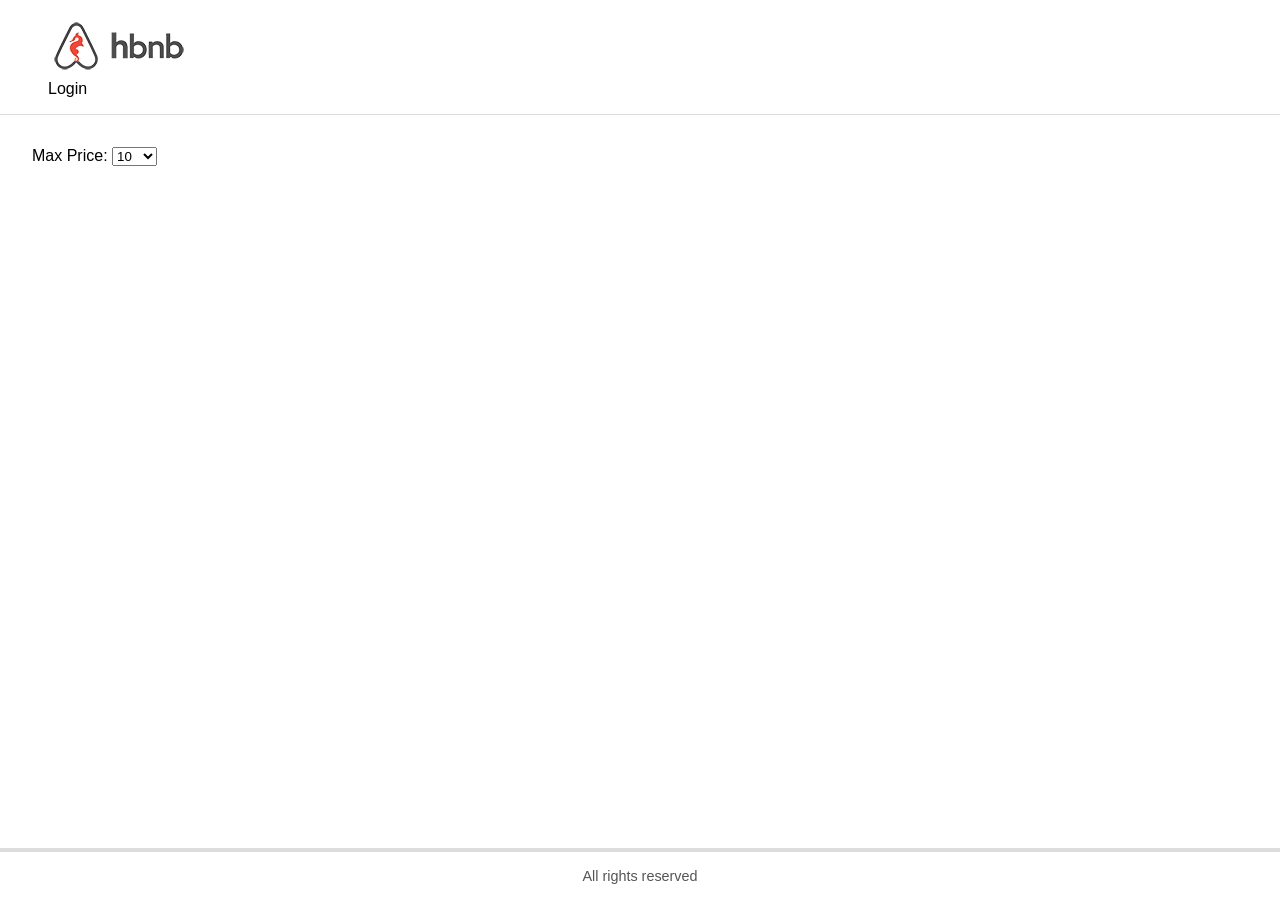
==== part4/add_review.html @ 9999d3e9 "Added README and images, and finished the frontend of HBnB" ====
<!DOCTYPE html>
<html lang="en">
<head>
    <meta charset="UTF-8">
    <meta name="viewport" content="width=device-width, initial-scale=1.0">
    <title>Add Review</title>
    <link rel="stylesheet" href="styles.css">
</head>
<body>
    <main>
        <!-- Add something to idfentify the place you're reviewing -->
        <form id="review-form">
            <h2>Add a Review</h2>
            <label for="review">Your Review:</label>
            <textarea id="review" name="review" required></textarea>
            <label for="rating">Rating:</label>
            <select id="rating" name="rating" required>
                <option value="1">1</option>
                <option value="2">2</option>
                <option value="3">3</option>
                <option value="4">4</option>
                <option value="5">5</option>
            </select>
            <button type="submit">Submit Review</button>
        </form>
    </main>
    <script src="scripts.js"></script>
</body>
</html>
---- part4/styles.css ----
* {
    box-sizing: border-box;
    margin: 0;
    padding: 0;
    font-family: Arial, sans-serif;
}

html, body {
    height: 100%;
}

body {
    display: flex;
    flex-direction: column;
    background-color: #ffffff;
    color: #000000;
}

main {
    flex: 1;
    padding: 2rem;
}

header {
    background-color: #ffffff;
    color: #000000;
    padding: 1rem 2rem;
    border-bottom: 1px solid #ddd;
}

header nav a {
    color: #000000;
    text-decoration: none;
    margin-left: 1rem;
}

hr {
    border: none;
    height: 3px;
    background-color: #ddd;
}

footer {
    padding: 1rem 2rem;
    text-align: center;
    color: #555;
    font-size: 0.9rem;
    border-top: 1px solid #ddd;
}

.place-card, .review-card, .place {
    margin: 20px;
    padding: 10px;
    border: 1px solid #ddd;
    border-radius: 10px;
    background-color: #fafafa;
    transition: transform 0.2s, background-color 0.2s;
    cursor: pointer;
}

.place-card:hover, .review-card:hover, .place:hover {
    background-color: #f5f5f5;
    transform: scale(1.02);
}

form {
    margin: 20px 0;
    padding: 15px;
    border: 1px solid #ddd;
    border-radius: 10px;
    background-color: #fafafa;
    max-width: 500px;
}

form h2 {
    margin-bottom: 15px;
}

form label {
    display: block;
    margin-bottom: 5px;
    font-weight: bold;
}

form input, form textarea, form select, form button {
    width: 100%;
    margin-bottom: 15px;
    padding: 8px;
    border-radius: 5px;
    border: 1px solid #ccc;
}

form button {
    background-color: #333;
    color: #fff;
    border: none;
    cursor: pointer;
    transition: background-color 0.2s;
}

form button:hover {
    background-color: #555;
}

ul {
    list-style: none;
    margin-top: 10px;
}

ul li {
    padding: 5px 0;
}

h3 {
    margin-bottom: 10px;
}
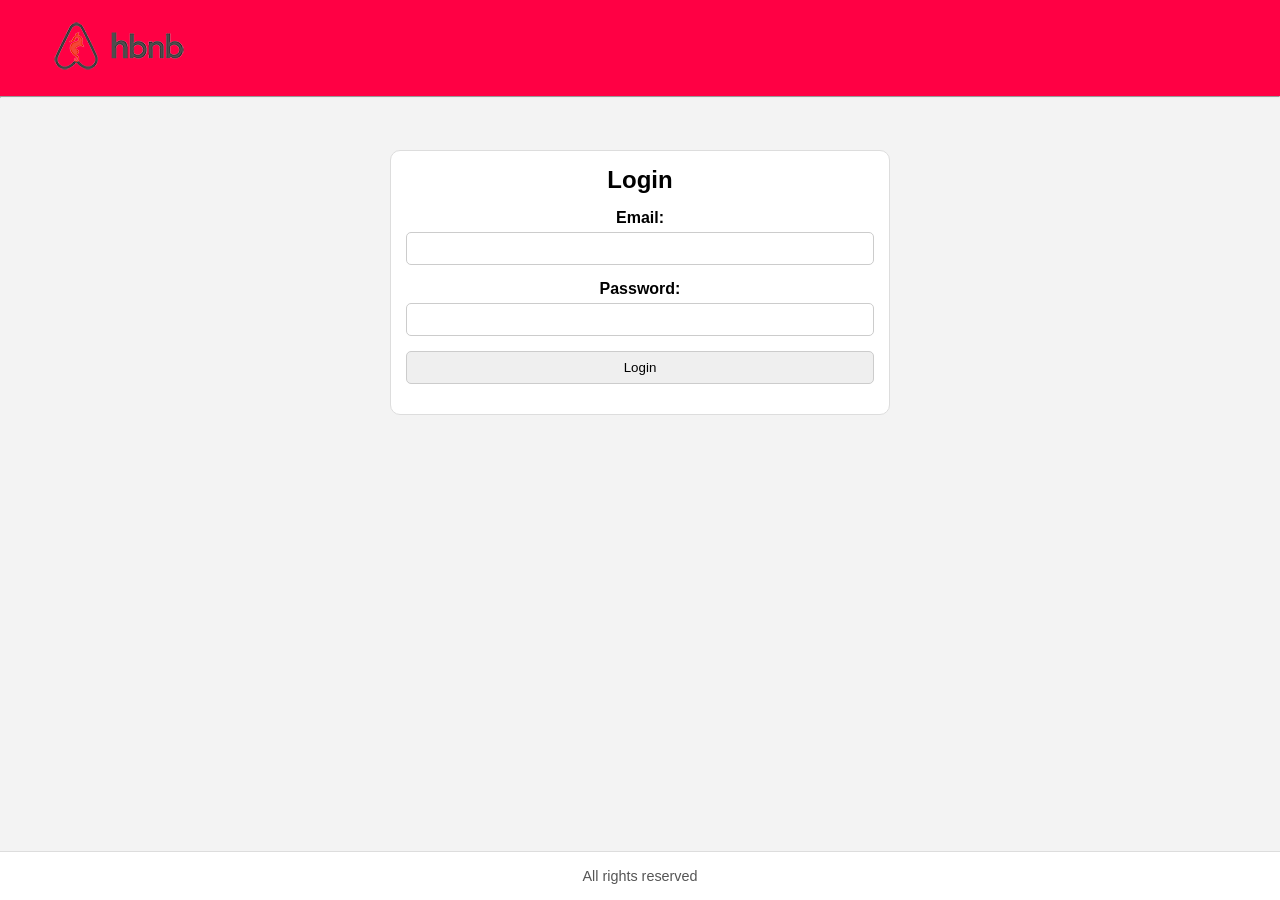
==== commit b0f1b002: "Fixed some backend issues, and finished styling, formatting and dynamically displaying data on front" ====
--- a/part4/add_review.html
+++ b/part4/add_review.html
@@ -3,27 +3,51 @@
 <head>
     <meta charset="UTF-8">
     <meta name="viewport" content="width=device-width, initial-scale=1.0">
-    <title>Add Review</title>
+    <title>HBnB - Add Review</title>
     <link rel="stylesheet" href="styles.css">
+    <link rel="icon" type="image" href="images/icon.png">
 </head>
 <body>
+    <header>
+        <nav>
+            <a href="index.html">
+                <img src="images/logo.png" alt="HBnB logo">
+            </a>
+            <a href="login.html" id="login-link" class="login-button">Login</a>
+            <a href="index.html" id="logout-link" class="logout-button" style="display: none;">Logout</a>
+        </nav>
+    </header>
+    <hr>
     <main>
-        <!-- Add something to idfentify the place you're reviewing -->
+        <input type="hidden" id="place_id" value="">
+
+        <div id="place-details">
+            <!-- Container for place details -->
+        </div>
+
+        <div id="reviews">
+            <!-- Container for existing reviews -->
+        </div>
+
         <form id="review-form">
             <h2>Add a Review</h2>
-            <label for="review">Your Review:</label>
-            <textarea id="review" name="review" required></textarea>
+            <label for="review-text">Your Review:</label>
+            <textarea id="review-text" name="review" required></textarea>
             <label for="rating">Rating:</label>
             <select id="rating" name="rating" required>
-                <option value="1">1</option>
-                <option value="2">2</option>
-                <option value="3">3</option>
-                <option value="4">4</option>
-                <option value="5">5</option>
+                <option value="">Select rating</option>
+                <option value="1">1 ★</option>
+                <option value="2">2 ★</option>
+                <option value="3">3 ★</option>
+                <option value="4">4 ★</option>
+                <option value="5">5 ★</option>
             </select>
             <button type="submit">Submit Review</button>
         </form>
     </main>
+    <footer>
+        <p>All rights reserved</p>
+    </footer>
     <script src="scripts.js"></script>
 </body>
 </html>
--- a/part4/styles.css
+++ b/part4/styles.css
@@ -16,59 +16,158 @@
     color: #000000;
 }
 
-main {
-    flex: 1;
-    padding: 2rem;
+header {
+    background-color: #ff0044;
+    color: #ffffff;
+    padding: 1rem 2rem;
 }
 
-header {
-    background-color: #ffffff;
-    color: #000000;
-    padding: 1rem 2rem;
-    border-bottom: 1px solid #ddd;
+header nav {
+    display: flex;
+    justify-content: space-between;
+    align-items: center;
 }
 
 header nav a {
-    color: #000000;
+    color: #ffffff;
     text-decoration: none;
     margin-left: 1rem;
 }
 
-hr {
-    border: none;
-    height: 3px;
-    background-color: #ddd;
+main {
+    flex: 1;
+    padding: 2rem;
+    background-color: #f3f3f3;
+    text-align: center;
 }
 
-footer {
-    padding: 1rem 2rem;
-    text-align: center;
-    color: #555;
-    font-size: 0.9rem;
-    border-top: 1px solid #ddd;
+h1 {
+    margin-bottom: 1rem;
 }
 
-.place-card, .review-card, .place {
-    margin: 20px;
-    padding: 10px;
-    border: 1px solid #ddd;
-    border-radius: 10px;
-    background-color: #fafafa;
-    transition: transform 0.2s, background-color 0.2s;
-    cursor: pointer;
+#price-filter {
+    margin: 1rem 0 2rem;
+    padding: 6px 10px;
+    border-radius: 6px;
+    border: 1px solid #ccc;
 }
 
-.place-card:hover, .review-card:hover, .place:hover {
-    background-color: #f5f5f5;
-    transform: scale(1.02);
+#places-list {
+    display: flex;
+    justify-content: center;
+    gap: 2rem;
+    flex-wrap: wrap;
+}
+
+.place {
+    width: 280px;
+    flex: 0 0 auto;
+}
+
+.place, .review-card {
+    padding: 25px;
+    border-radius: 16px;
+    background-color: #ffffff;
+    box-shadow: 0 6px 18px rgba(0, 0, 0, 0.1);
+    transition: transform 0.2s ease, box-shadow 0.2s ease;
+    text-align: center;
+}
+
+.place:hover, .review-card:hover {
+    transform: translateY(-5px);
+    box-shadow: 0 8px 22px rgba(0, 0, 0, 0.15);
+}
+
+.place h3 {
+    margin-bottom: 10px;
+    font-size: 1.4rem;
+}
+
+.place p {
+    margin-bottom: 10px;
+    color: #444;
+}
+
+#reviews li {
+    margin-bottom: 10px;
+    font-size: 16px;
+}
+
+.place-card, .review-card, #review-form {
+    padding: 20px 25px;
+    border-radius: 16px;
+    background-color: #ffffff;
+    box-shadow: 0 4px 20px rgba(0,0,0,0.1);
+    margin-bottom: 20px;
+    text-align: left;
+}
+
+.place-card h2, .review-card h4 {
+    margin-bottom: 10px;
+}
+
+.review-card p {
+    margin: 5px 0;
+}
+
+/* --- Updated Reviews Heading --- */
+#reviews h2, #reviews h3 {
+    font-size: 2rem;      /* bigger text */
+    margin-bottom: 15px;
+    color: #333;
+    text-align: left;
+}
+
+/* --- Add Review Button on place.html --- */
+#add-review .button {
+    background-color: #ff0044;
+    color: #fff;
+    font-weight: bold;
+    font-size: 1rem;
+    padding: 12px 20px;
+    border-radius: 8px;
+    text-decoration: none;
+    cursor: pointer;
+    display: inline-block;
+    transition: background-color 0.2s, transform 0.2s, box-shadow 0.2s;
+}
+
+#add-review .button:hover {
+    background-color: #e0003c;
+    transform: translateY(-2px);
+    box-shadow: 0 4px 12px rgba(0,0,0,0.15);
+}
+
+/* --- Submit Button on add_review.html --- */
+#review-form button {
+    background-color: #ff0044;
+    color: #ffffff;
+    font-weight: bold;
+    font-size: 1rem;
+    padding: 12px 20px;
+    border: none;
+    border-radius: 8px;
+    cursor: pointer;
+    transition: background-color 0.2s, transform 0.2s, box-shadow 0.2s;
+    display: inline-block;
+}
+
+#review-form button:hover {
+    background-color: #e0003c;
+    transform: translateY(-2px);
+    box-shadow: 0 4px 12px rgba(0,0,0,0.15);
+}
+
+#reviews .review-card {
+    margin-bottom: 15px;
 }
 
 form {
-    margin: 20px 0;
+    margin: 20px auto;
     padding: 15px;
     border: 1px solid #ddd;
     border-radius: 10px;
-    background-color: #fafafa;
+    background-color: #ffffff;
     max-width: 500px;
 }
 
@@ -90,27 +189,10 @@
     border: 1px solid #ccc;
 }
 
-form button {
-    background-color: #333;
-    color: #fff;
-    border: none;
-    cursor: pointer;
-    transition: background-color 0.2s;
+footer {
+    padding: 1rem 2rem;
+    text-align: center;
+    color: #555;
+    font-size: 0.9rem;
+    border-top: 1px solid #ddd;
 }
-
-form button:hover {
-    background-color: #555;
-}
-
-ul {
-    list-style: none;
-    margin-top: 10px;
-}
-
-ul li {
-    padding: 5px 0;
-}
-
-h3 {
-    margin-bottom: 10px;
-}
